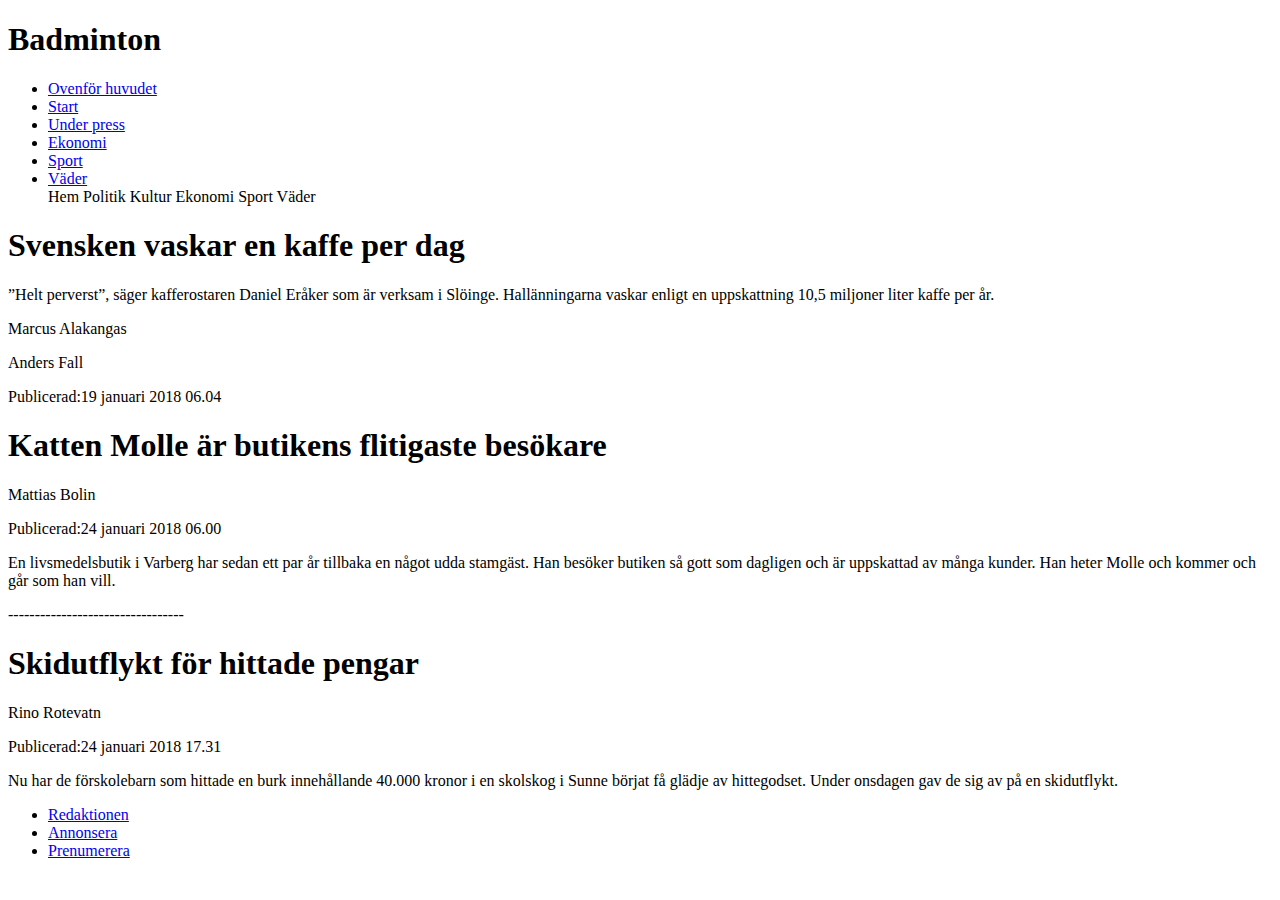
==== index.html @ 010a2d07 "Initial commit" ====
<!doctype html>

<html lang="sv">
<head>
  <meta charset="utf-8">

  <title>Badminton</title>
  <meta name="description" content="Här kan du lära dig rörelserna till badmintonslag">
  <meta name="author" content="Maler Wetterlund">

  <link rel="stylesheet" href="css/styles.css">

</head>

<body>
<header>
<h1 id="logga">Badminton</h1>
<nav id="huvudnavigator">
<ul>
    <li><a href="a">Ovenför huvudet</a></li>
    <li><a href="a">Start</a></li>
    <li><a href="a">Under press</a></li>
    <li><a href="a">Ekonomi</a></li>
    <li><a href="a">Sport</a></li>
    <li><a href="a">Väder</a></li>
Hem Politik Kultur Ekonomi Sport Väder
</ul>
</nav>
</header>

<article>
<h1>Svensken vaskar en kaffe per dag</h1>

<p>”Helt perverst”, säger kafferostaren Daniel Eråker som är verksam i Slöinge. Hallänningarna vaskar enligt en uppskattning 10,5 miljoner liter kaffe per år.</p>
    
<p class="skribent">Marcus Alakangas</p>
<p class="skribent">Anders Fall</p>

<p class="publicerad">Publicerad:19 januari 2018 06.04</p>

</article>
<article>
<h1>Katten Molle är butikens flitigaste besökare</h1>

<p class="skribent">Mattias Bolin</p>

<p class="publicerad">Publicerad:24 januari 2018 06.00</p>

<p>En livsmedelsbutik i Varberg har sedan ett par år tillbaka en något udda stamgäst. Han besöker butiken så gott som dagligen och är uppskattad av många kunder. Han heter Molle och kommer och går som han vill.</p>
</article>
---------------------------------
<article>
<h1>Skidutflykt för hittade pengar</h1>

<p class="skribent">Rino Rotevatn</p>

<p class="publicerad">Publicerad:24 januari 2018 17.31</p>

<p>Nu har de förskolebarn som hittade en burk innehållande 40.000 kronor i en skolskog i Sunne börjat få glädje av hittegodset. Under onsdagen gav de sig av på en skidutflykt.</p>
</article>
<footer>
<nav id="fotnavigation">
<ul>
    <li><a href="#">Redaktionen</a></li> 
    <li><a href="#">Annonsera</a></li> 
    <li><a href="#">Prenumerera</a></li>
</ul>
</nav>
</footer>

</body>
</html>
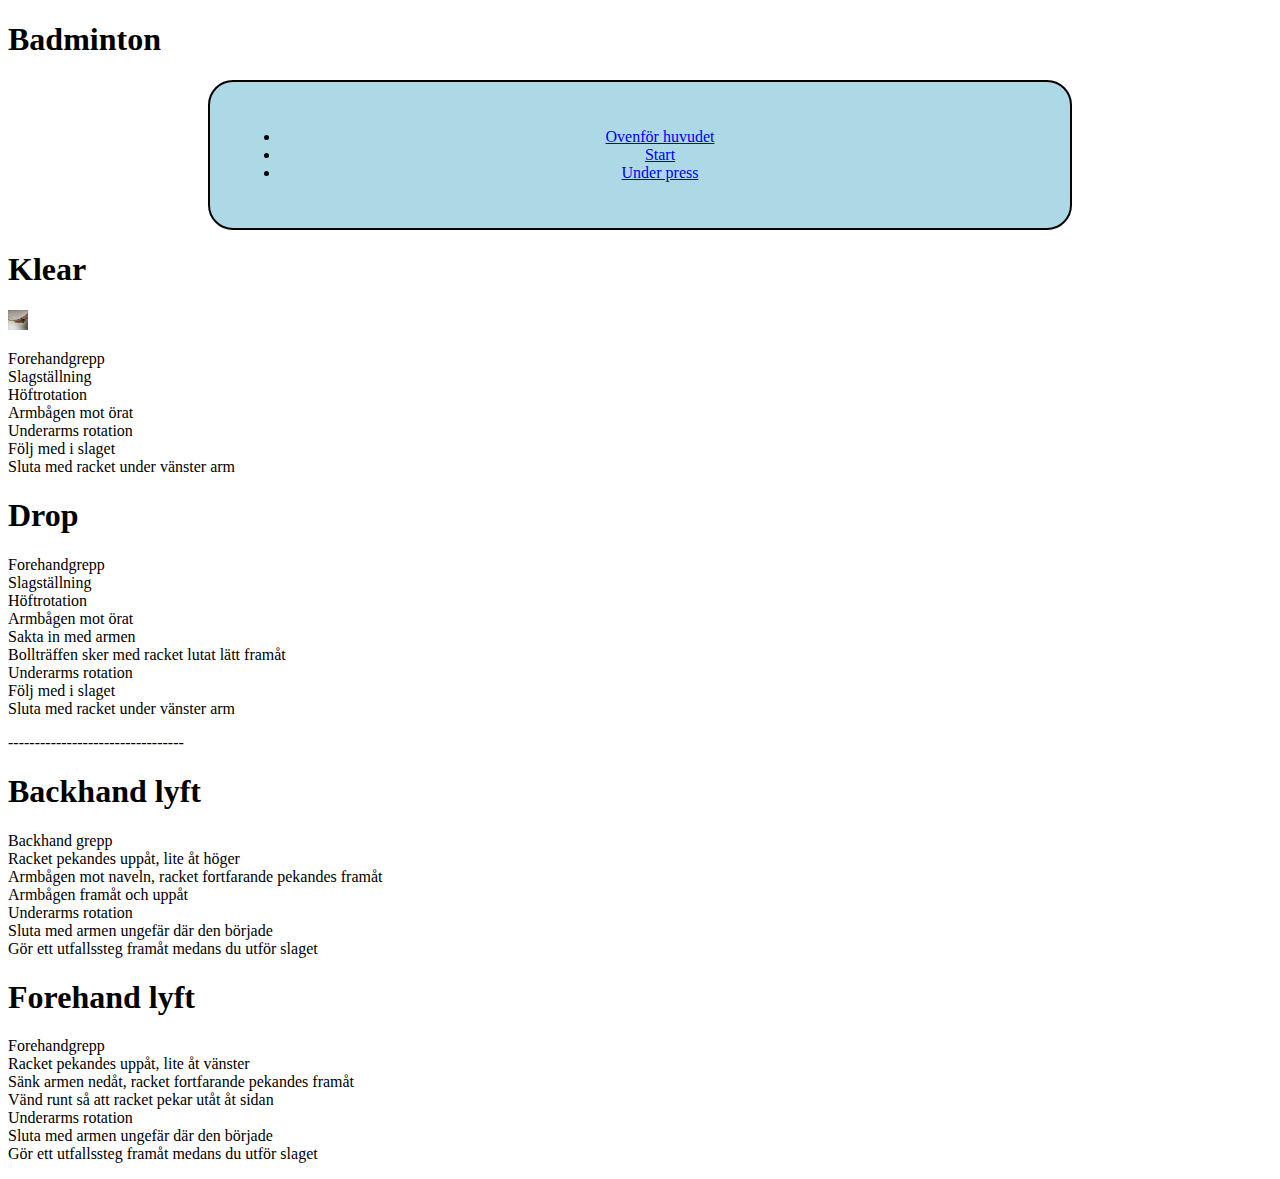
==== commit e578a60a: "updated" ====
--- a/index.html
+++ b/index.html
@@ -20,52 +20,69 @@
     <li><a href="a">Ovenför huvudet</a></li>
     <li><a href="a">Start</a></li>
     <li><a href="a">Under press</a></li>
-    <li><a href="a">Ekonomi</a></li>
-    <li><a href="a">Sport</a></li>
-    <li><a href="a">Väder</a></li>
-Hem Politik Kultur Ekonomi Sport Väder
 </ul>
 </nav>
 </header>
 
 <article>
-<h1>Svensken vaskar en kaffe per dag</h1>
-
-<p>”Helt perverst”, säger kafferostaren Daniel Eråker som är verksam i Slöinge. Hallänningarna vaskar enligt en uppskattning 10,5 miljoner liter kaffe per år.</p>
+<h1>Klear</h1>
     
-<p class="skribent">Marcus Alakangas</p>
-<p class="skribent">Anders Fall</p>
-
-<p class="publicerad">Publicerad:19 januari 2018 06.04</p>
+<img class="Grepp" src="Bilder/IMG_6648.JPG" alt="Grepp" >
+    
+<p>Forehandgrepp<br>
+Slagställning<br> 
+Höftrotation<br> 
+Armbågen mot örat<br> 
+Underarms rotation<br>
+Följ med i slaget<br>
+Sluta med racket under vänster arm<br>
+</p>
 
 </article>
 <article>
-<h1>Katten Molle är butikens flitigaste besökare</h1>
+<h1>Drop</h1>
 
-<p class="skribent">Mattias Bolin</p>
 
-<p class="publicerad">Publicerad:24 januari 2018 06.00</p>
-
-<p>En livsmedelsbutik i Varberg har sedan ett par år tillbaka en något udda stamgäst. Han besöker butiken så gott som dagligen och är uppskattad av många kunder. Han heter Molle och kommer och går som han vill.</p>
+<p>Forehandgrepp<br>
+Slagställning<br> 
+Höftrotation<br> 
+Armbågen mot örat<br> 
+Sakta in med armen<br>
+Bollträffen sker med racket lutat lätt framåt<br>
+Underarms rotation<br>
+Följ med i slaget<br>
+Sluta med racket under vänster arm<br>
+</p>
 </article>
 ---------------------------------
 <article>
-<h1>Skidutflykt för hittade pengar</h1>
+<h1>Backhand lyft</h1>
+ 
 
-<p class="skribent">Rino Rotevatn</p>
+<p>Backhand grepp<br>
+Racket pekandes uppåt, lite åt höger<br>
+Armbågen mot naveln, racket fortfarande pekandes framåt<br>
+Armbågen framåt och uppåt<br>
+Underarms rotation<br> 
+Sluta med armen ungefär där den började<br> 
+Gör ett utfallssteg framåt medans du utför slaget<br>
+</p>
 
-<p class="publicerad">Publicerad:24 januari 2018 17.31</p>
+<article>
+<h1>Forehand lyft</h1>
 
-<p>Nu har de förskolebarn som hittade en burk innehållande 40.000 kronor i en skolskog i Sunne börjat få glädje av hittegodset. Under onsdagen gav de sig av på en skidutflykt.</p>
+
+<p>Forehandgrepp<br>
+Racket pekandes uppåt, lite åt vänster<br>
+Sänk armen nedåt, racket fortfarande pekandes framåt<br>
+Vänd runt så att racket pekar utåt åt sidan<br>
+Underarms rotation<br> 
+Sluta med armen ungefär där den började<br> 
+Gör ett utfallssteg framåt medans du utför slaget<br>
+</p>
 </article>
 <footer>
-<nav id="fotnavigation">
-<ul>
-    <li><a href="#">Redaktionen</a></li> 
-    <li><a href="#">Annonsera</a></li> 
-    <li><a href="#">Prenumerera</a></li>
-</ul>
-</nav>
+
 </footer>
 
 </body>
--- a/css/styles.css
+++ b/css/styles.css
@@ -0,0 +1,13 @@
+.Grepp{
+    width: 20px;
+    height: 20px;
+}
+nav{
+                background: lightblue;
+                border: 2px solid black;
+                padding: 30px;
+                margin-left: 200px;
+                margin-right: 200px;
+                text-align: center;
+                border-radius: 25px;
+}